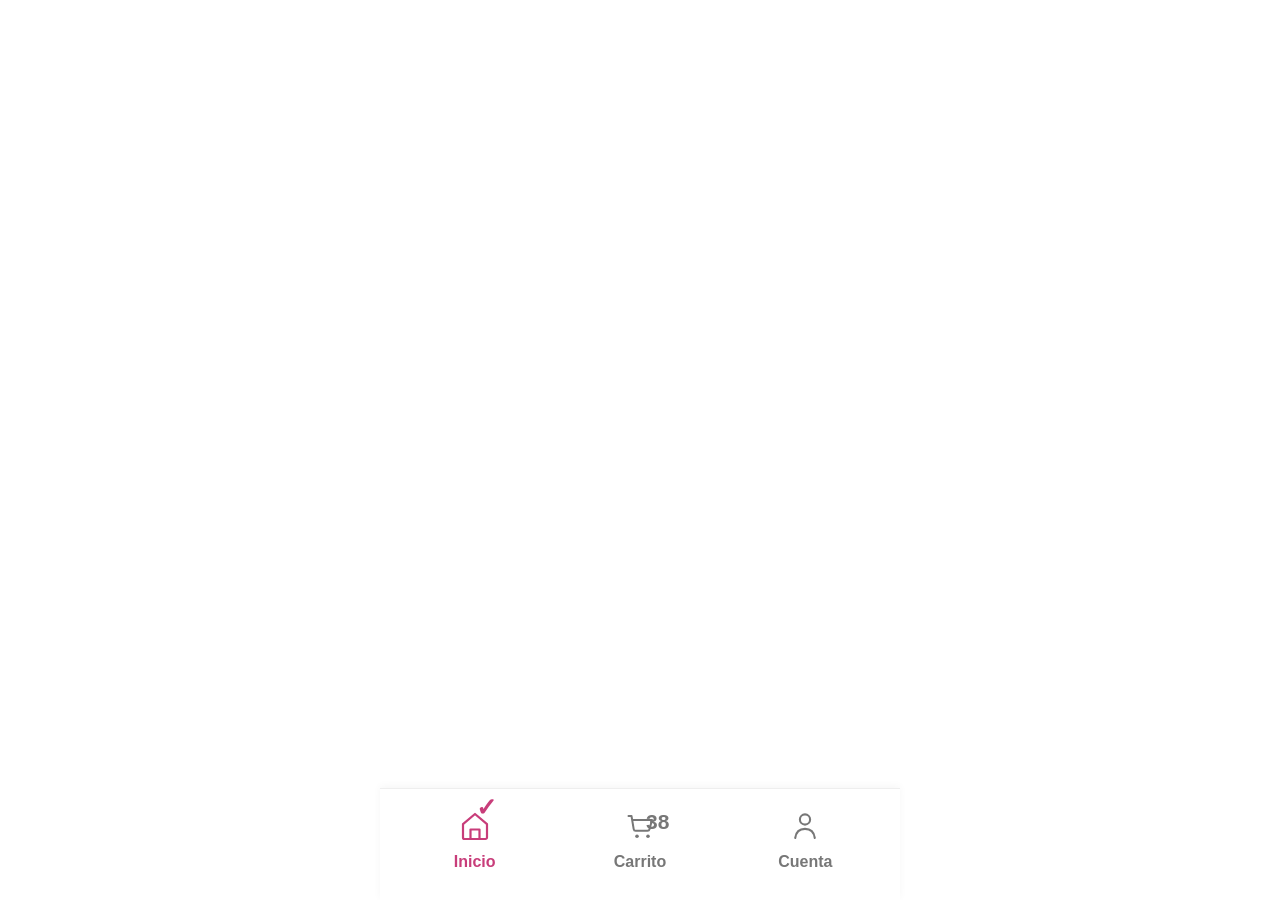
==== index_missnails.html @ b4739ff8 "Inicio de footer global y Index definitivo" ====
<!DOCTYPE html>
<html lang="es">

<head>
  <meta charset="UTF-8">

  <meta
    name="viewport"
    content="width=device-width, initial-scale=1.0"
  >

  <title>Miss Nails</title>

  <style>

    * {
      box-sizing: border-box;
    }

    html,
    body {
      margin: 0;
      padding: 0;
      width: 100%;
      min-height: 100%;
    }

    body {
      min-height: 100vh;
      background: #ffffff;
      font-family: Arial, Helvetica, sans-serif;

      /*
       * Espacio reservado para el footer.
       * El footer permanece fijo y no forma parte
       * del contenido de #app.
       */
      padding-bottom: 112px;
    }

    /*
     * CONTENEDOR PRINCIPAL
     *
     * Aquí iremos migrando posteriormente
     * las diferentes vistas de Miss Nails.
     */

    #app {
      width: 100%;
      min-height: calc(100vh - 112px);
      position: relative;
    }

  </style>

</head>


<body>

  <!-- =====================================================
       APLICACIÓN
       ===================================================== -->

  <main id="app">

    <!--
      Este espacio queda reservado para la vista actual.

      NO se carga todavía ninguna vista existente.
    -->

  </main>


  <!-- =====================================================
       FOOTER MÓVIL
       =====================================================

       El footer está FUERA de #app.

       Por ahora es la única pieza funcional
       que estamos incorporando.
  -->

  <script src="views/footer_mobile.js"></script>


</body>

</html>
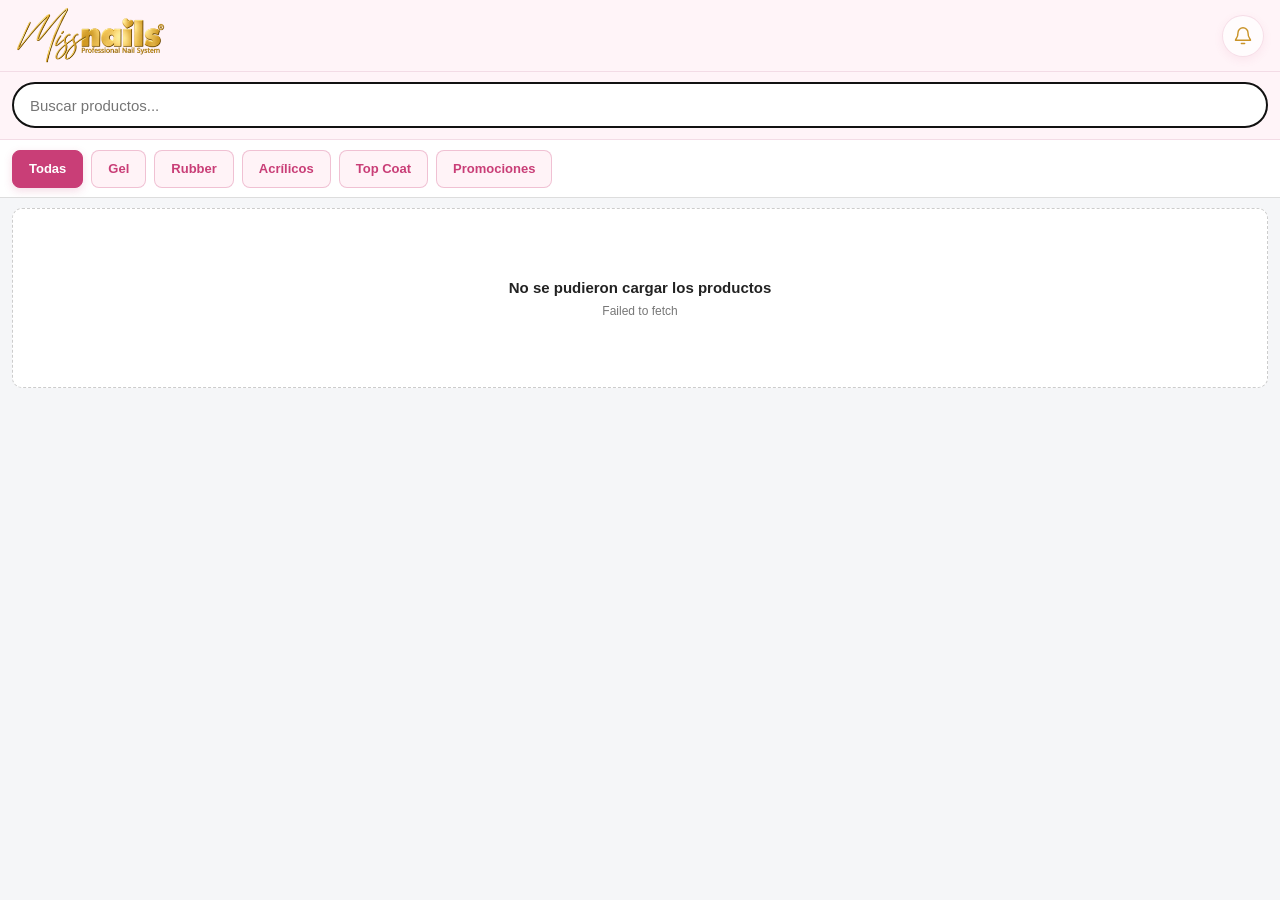
==== commit d9a68b11: "Integra nueva vista catálogo móvil" ====
--- a/index_missnails.html
+++ b/index_missnails.html
@@ -2,88 +2,140 @@
 <html lang="es">
 
 <head>
-  <meta charset="UTF-8">
 
-  <meta
-    name="viewport"
-    content="width=device-width, initial-scale=1.0"
-  >
+    <meta charset="UTF-8">
 
-  <title>Miss Nails</title>
+    <meta
+        name="viewport"
+        content="width=device-width, initial-scale=1.0">
 
-  <style>
+    <title>MISS NAILS</title>
 
-    * {
-      box-sizing: border-box;
-    }
 
-    html,
-    body {
-      margin: 0;
-      padding: 0;
-      width: 100%;
-      min-height: 100%;
-    }
+    <!-- =====================================================
+         ESTILOS DE LA NUEVA APLICACIÓN
+         ===================================================== -->
 
-    body {
-      min-height: 100vh;
-      background: #ffffff;
-      font-family: Arial, Helvetica, sans-serif;
+    <link
+        rel="stylesheet"
+        href="css/Miss_Nails_style.css">
 
-      /*
-       * Espacio reservado para el footer.
-       * El footer permanece fijo y no forma parte
-       * del contenido de #app.
-       */
-      padding-bottom: 112px;
-    }
-
-    /*
-     * CONTENEDOR PRINCIPAL
-     *
-     * Aquí iremos migrando posteriormente
-     * las diferentes vistas de Miss Nails.
-     */
-
-    #app {
-      width: 100%;
-      min-height: calc(100vh - 112px);
-      position: relative;
-    }
-
-  </style>
 
 </head>
 
 
 <body>
 
-  <!-- =====================================================
-       APLICACIÓN
-       ===================================================== -->
 
-  <main id="app">
+    <!-- =====================================================
+         CONTENEDOR PRINCIPAL
+         ===================================================== -->
 
-    <!--
-      Este espacio queda reservado para la vista actual.
-
-      NO se carga todavía ninguna vista existente.
-    -->
-
-  </main>
+    <main id="app"></main>
 
 
-  <!-- =====================================================
-       FOOTER MÓVIL
-       =====================================================
+    <!-- =====================================================
+         API
+         ===================================================== -->
 
-       El footer está FUERA de #app.
+    <script src="api/api.js"></script>
 
-       Por ahora es la única pieza funcional
-       que estamos incorporando.
-  -->
 
-  <script src="views/footer_mobile.js"></script>
+    <!-- =====================================================
+         MEMORIA MÍNIMA DE LA NUEVA APLICACIÓN
+         =====================================================
+
+         Se mantiene aquí temporalmente porque
+         Vista Catálogo Móvil.js la utiliza.
+
+         No depende de la aplicación anterior.
+         ===================================================== -->
+
+    <script>
+
+        const memoriaApp = {
+
+            clave:
+                "missNailsNuevoEstado",
+
+            guardar(estado) {
+
+                sessionStorage.setItem(
+                    this.clave,
+                    JSON.stringify(estado)
+                );
+
+            },
+
+
+            cargar() {
+
+                const estado =
+                    sessionStorage.getItem(
+                        this.clave
+                    );
+
+                return estado
+                    ? JSON.parse(estado)
+                    : null;
+
+            },
+
+
+            limpiar() {
+
+                sessionStorage.removeItem(
+                    this.clave
+                );
+
+            }
+
+        };
+
+    </script>
+
+
+    <!-- =====================================================
+         NUEVA VISTA CATÁLOGO MÓVIL
+         ===================================================== -->
+
+    <script
+        src="views/Vista Catálogo Móvil.js">
+    </script>
+
+
+    <!-- =====================================================
+         INICIAR NUEVA APLICACIÓN
+         ===================================================== -->
+
+    <script>
+
+        document.addEventListener(
+            "DOMContentLoaded",
+            async function () {
+
+                if (
+                    window.vistaCatalogoMobile &&
+                    typeof
+                    window.vistaCatalogoMobile.mostrar
+                    === "function"
+                ) {
+
+                    await
+                    window.vistaCatalogoMobile.mostrar();
+
+                } else {
+
+                    console.error(
+                        "MISS NAILS → no se encontró Vista Catálogo Móvil"
+                    );
+
+                }
+
+            }
+        );
+
+    </script>
 
 
 </body>
--- a/css/Miss_Nails_style.css
+++ b/css/Miss_Nails_style.css
@@ -0,0 +1,866 @@
+/* =========================================================
+   MISS NAILS
+   NUEVA ESTRUCTURA MÓVIL
+   Archivo: Miss_Nails_style.css
+
+   Incluye únicamente estilos de:
+   - Vista catálogo móvil
+   - Encabezado / logo / campanita
+   - Buscador
+   - Categorías
+   - Catálogo / productos
+   - Detalle de producto
+   - Zona inferior reservada
+
+   NO incluye estilos del footer.
+   ========================================================= */
+
+:root{
+    --rosa:#E65A92;
+    --rosaOscuro:#C93E77;
+    --rosaClaro:#FFF4F8;
+    --grisFondo:#F5F6F8;
+    --grisTexto:#777777;
+    --texto:#222222;
+    --blanco:#FFFFFF;
+}
+
+*{
+    margin:0;
+    padding:0;
+    box-sizing:border-box;
+}
+
+html{
+    width:100%;
+    min-height:100%;
+    font-size:16px;
+    -webkit-text-size-adjust:100%;
+}
+
+body{
+    width:100%;
+    min-height:100dvh;
+    font-family:"Segoe UI",Arial,Helvetica,sans-serif;
+    background:var(--grisFondo);
+    color:var(--texto);
+    overflow:hidden;
+    text-rendering:optimizeLegibility;
+    -webkit-font-smoothing:antialiased;
+    -moz-osx-font-smoothing:grayscale;
+}
+
+button,
+input{
+    font-family:inherit;
+}
+
+button{
+    cursor:pointer;
+    -webkit-tap-highlight-color:transparent;
+}
+
+img{
+    display:block;
+    user-select:none;
+    -webkit-user-drag:none;
+}
+
+#app{
+    width:100%;
+    height:100dvh;
+    min-height:0;
+}
+
+/* =========================================================
+   VISTA CATÁLOGO
+   ========================================================= */
+
+.mobile{
+    width:100%;
+    height:100dvh;
+    min-height:0;
+    display:grid;
+    grid-template-rows:auto minmax(0,1fr) 0px;
+    overflow:hidden;
+    background:var(--grisFondo);
+}
+
+/* =========================================================
+   PARTE 1 — SUPERIOR
+   ========================================================= */
+
+.mobile-parte-superior{
+    width:100%;
+    min-width:0;
+    display:flex;
+    flex-direction:column;
+    overflow:hidden;
+    background:var(--blanco);
+}
+
+/* =========================================================
+   CABECERA
+   ========================================================= */
+
+.mobile-header{
+    width:100%;
+    min-height:72px;
+    height:72px;
+    flex:0 0 72px;
+    display:flex;
+    align-items:center;
+    justify-content:space-between;
+    padding:10px 16px;
+    background:var(--rosaClaro);
+    border-bottom:1px solid #F3DCE6;
+}
+
+.mobile-logo{
+    display:flex;
+    align-items:center;
+    min-width:0;
+    overflow:hidden;
+}
+
+.mobile-logo img{
+    display:block;
+    width:150px;
+    height:auto;
+    max-width:calc(100vw - 80px);
+    object-fit:contain;
+}
+
+/* =========================================================
+   NOTIFICACIONES
+   ========================================================= */
+
+.mobile-notificaciones{
+    width:42px;
+    height:42px;
+    flex:0 0 42px;
+    display:flex;
+    align-items:center;
+    justify-content:center;
+    padding:0;
+    border:1px solid rgba(201,62,119,.16);
+    border-radius:50%;
+    background:rgba(255,255,255,.72);
+    color:#C99328;
+    box-shadow:0 3px 10px rgba(201,62,119,.08);
+    transition:
+        transform .20s ease,
+        background .20s ease,
+        box-shadow .20s ease;
+}
+
+.mobile-notificaciones:active{
+    transform:scale(.93);
+}
+
+.mobile-notificaciones:hover{
+    background:#FFFFFF;
+    box-shadow:0 5px 14px rgba(201,62,119,.12);
+}
+
+.icono-notificacion{
+    width:20px;
+    height:20px;
+    fill:none;
+    stroke:currentColor;
+    stroke-width:1.7;
+    stroke-linecap:round;
+    stroke-linejoin:round;
+    pointer-events:none;
+}
+
+/* =========================================================
+   BUSCADOR
+   ========================================================= */
+
+.mobile-buscador{
+    width:100%;
+    min-height:68px;
+    height:68px;
+    flex:0 0 68px;
+    padding:10px 12px;
+    background:var(--rosaClaro);
+    border-bottom:1px solid #F3DCE6;
+}
+
+.mobile-buscador input{
+    width:100%;
+    height:46px;
+    padding:0 16px;
+    border:2px solid #111111;
+    border-radius:28px;
+    background:#FFFFFF;
+    color:var(--texto);
+    font-size:15px;
+    outline:none;
+}
+
+.mobile-buscador input:focus{
+    border-color:var(--rosaOscuro);
+}
+
+/* =========================================================
+   CATEGORÍAS
+   ========================================================= */
+
+.mobile-categorias{
+    width:100%;
+    min-width:0;
+    height:58px;
+    min-height:58px;
+    flex:0 0 58px;
+    display:flex;
+    align-items:center;
+    gap:8px;
+    padding:8px 12px;
+    background:#FFFFFF;
+    border-bottom:1px solid #DDDDDD;
+    overflow-x:auto;
+    overflow-y:hidden;
+    scrollbar-width:none;
+}
+
+.mobile-categorias::-webkit-scrollbar{
+    display:none;
+}
+
+.mobile-categoria{
+    flex:0 0 auto;
+    height:38px;
+    padding:0 16px;
+    border:1px solid rgba(201,62,119,.28);
+    border-radius:8px;
+    background:#FFF3F7;
+    color:var(--rosaOscuro);
+    font-size:13px;
+    font-weight:700;
+    white-space:nowrap;
+    transition:
+        background .20s ease,
+        color .20s ease,
+        border-color .20s ease,
+        transform .15s ease;
+}
+
+.mobile-categoria:hover{
+    background:#FBE4ED;
+    border-color:rgba(201,62,119,.45);
+}
+
+.mobile-categoria:active{
+    transform:scale(.97);
+}
+
+.mobile-categoria.activa{
+    background:var(--rosaOscuro);
+    border-color:var(--rosaOscuro);
+    color:#FFFFFF;
+    box-shadow:0 3px 8px rgba(201,62,119,.18);
+}
+
+/* =========================================================
+   PARTE 2 — CATÁLOGO
+   ========================================================= */
+
+.mobile-parte-catalogo{
+    width:100%;
+    min-width:0;
+    min-height:0;
+    display:grid;
+    grid-template-rows:minmax(0,1fr);
+    overflow:hidden;
+    background:var(--grisFondo);
+}
+
+/* =========================================================
+   PRODUCTOS
+   ========================================================= */
+
+.mobile-productos.productos,
+.mobile #productos.productos{
+    width:100%;
+    min-width:0;
+    min-height:0;
+    display:grid;
+    grid-template-columns:repeat(4,minmax(0,1fr));
+    grid-auto-rows:max-content;
+    align-content:start;
+    gap:8px;
+    padding:10px 12px;
+    overflow-y:auto;
+    overflow-x:hidden;
+    background:var(--grisFondo);
+    -webkit-overflow-scrolling:touch;
+}
+
+/* =========================================================
+   TARJETAS
+   ========================================================= */
+
+.mobile-productos .producto,
+.mobile #productos .producto{
+    width:100%;
+    min-width:0;
+    background:#FFFFFF;
+    border:1px solid #E5E5E5;
+    border-radius:8px;
+    overflow:hidden;
+}
+
+/* =========================================================
+   IMAGEN
+   ========================================================= */
+
+.mobile-productos .foto,
+.mobile #productos .foto{
+    width:100%;
+    aspect-ratio:1/1;
+    background:#EEEEEE;
+    display:flex;
+    align-items:center;
+    justify-content:center;
+    overflow:hidden;
+    position:relative;
+}
+
+.mobile-productos .fotoProducto,
+.mobile #productos .fotoProducto{
+    width:100%;
+    height:100%;
+    object-fit:cover;
+    display:block;
+}
+
+/* =========================================================
+   SIN IMAGEN
+   ========================================================= */
+
+.mobile-productos .producto-sin-imagen,
+.mobile #productos .producto-sin-imagen{
+    width:100%;
+    height:100%;
+    display:flex;
+    align-items:center;
+    justify-content:center;
+    background:#F1F1F1;
+}
+
+.mobile-productos .producto-sin-imagen span,
+.mobile #productos .producto-sin-imagen span{
+    font-size:8px;
+    color:#999999;
+    font-weight:600;
+    text-align:center;
+}
+
+/* =========================================================
+   CARRITO RÁPIDO
+   ========================================================= */
+
+.mobile-productos .btnCarritoRapido,
+.mobile #productos .btnCarritoRapido{
+    position:absolute;
+    right:4px;
+    bottom:4px;
+    width:22px;
+    height:22px;
+    display:flex;
+    align-items:center;
+    justify-content:center;
+    padding:0;
+    border:none;
+    outline:none;
+    border-radius:50%;
+    background:#FFFFFF;
+    color:var(--rosaOscuro);
+    box-shadow:0 2px 5px rgba(0,0,0,.14);
+    z-index:5;
+    transition:
+        transform .15s ease,
+        box-shadow .15s ease;
+}
+
+.mobile-productos .btnCarritoRapido svg,
+.mobile #productos .btnCarritoRapido svg{
+    width:13px;
+    height:13px;
+    fill:none;
+    stroke:currentColor;
+    stroke-width:1.7;
+    stroke-linecap:round;
+    stroke-linejoin:round;
+}
+
+.mobile-productos .btnCarritoRapido:active,
+.mobile #productos .btnCarritoRapido:active{
+    transform:scale(.88);
+}
+
+.mobile-productos .btnCarritoRapido:focus,
+.mobile-productos .btnCarritoRapido:focus-visible,
+.mobile #productos .btnCarritoRapido:focus,
+.mobile #productos .btnCarritoRapido:focus-visible{
+    outline:none;
+}
+
+/* =========================================================
+   INFORMACIÓN
+   ========================================================= */
+
+.mobile-productos .producto__contenido,
+.mobile #productos .producto__contenido{
+    padding:5px;
+    display:flex;
+    flex-direction:column;
+    gap:3px;
+}
+
+.mobile-productos .producto h3,
+.mobile #productos .producto h3{
+    margin:0;
+    padding:0;
+    height:22px;
+    overflow:hidden;
+    font-size:9px;
+    line-height:1.2;
+    font-weight:600;
+    color:#222222;
+}
+
+.mobile-productos .producto__detalle,
+.mobile-productos .producto__meta,
+.mobile #productos .producto__detalle,
+.mobile #productos .producto__meta{
+    display:none;
+}
+
+.mobile-productos .precio,
+.mobile #productos .precio{
+    margin-top:2px;
+    color:#FF4D2D;
+    font-size:11px;
+    font-weight:800;
+    line-height:1;
+}
+
+/* =========================================================
+   ESTADO VACÍO / ERROR
+   ========================================================= */
+
+.mobile-productos .estado-vacio,
+.mobile #productos .estado-vacio{
+    grid-column:1/-1;
+    min-height:180px;
+    display:flex;
+    flex-direction:column;
+    align-items:center;
+    justify-content:center;
+    gap:8px;
+    padding:20px;
+    background:#FFFFFF;
+    border:1px dashed #CCCCCC;
+    border-radius:10px;
+    text-align:center;
+}
+
+.mobile-productos .estado-vacio strong,
+.mobile #productos .estado-vacio strong{
+    font-size:15px;
+}
+
+.mobile-productos .estado-vacio span,
+.mobile #productos .estado-vacio span{
+    font-size:12px;
+    color:var(--grisTexto);
+}
+
+/* =========================================================
+   PARTE 3 — ZONA INFERIOR
+   VACÍA / RESERVADA PARA footer_mobile.js
+   ========================================================= */
+
+.mobile-parte-inferior{
+    width:100%;
+    min-height:0;
+    overflow:hidden;
+    background:#FFFFFF;
+}
+
+.mobile-footer-zone{
+    width:100%;
+    height:100%;
+}
+
+/* =========================================================
+   DETALLE DE PRODUCTO
+   ========================================================= */
+
+.mobile-detalle-producto{
+    width:100%;
+    min-height:100dvh;
+    display:flex;
+    flex-direction:column;
+    overflow-x:hidden;
+    background:#FFFFFF;
+    color:#181818;
+}
+
+.mobile-detalle-header{
+    position:sticky;
+    top:0;
+    z-index:30;
+    height:58px;
+    display:flex;
+    align-items:center;
+    justify-content:center;
+    padding:0 16px;
+    background:rgba(255,255,255,.94);
+    backdrop-filter:blur(14px);
+    -webkit-backdrop-filter:blur(14px);
+    border-bottom:1px solid rgba(201,62,119,.08);
+}
+
+.mobile-detalle-header h2{
+    margin:0;
+    color:#242424;
+    font-size:15px;
+    font-weight:700;
+    letter-spacing:.2px;
+}
+
+.mobile-detalle-regresar{
+    position:absolute;
+    left:14px;
+    top:50%;
+    transform:translateY(-50%);
+    width:38px;
+    height:38px;
+    padding:0;
+    display:flex;
+    align-items:center;
+    justify-content:center;
+    border:0;
+    border-radius:50%;
+    background:#FFFFFF;
+    color:#222222;
+    font-size:25px;
+    font-weight:300;
+    line-height:1;
+    cursor:pointer;
+    box-shadow:0 2px 10px rgba(0,0,0,.08);
+}
+
+.mobile-detalle-regresar:active{
+    transform:translateY(-50%) scale(.94);
+}
+
+.mobile-detalle-contenido{
+    width:100%;
+    padding-bottom:110px;
+    background:#FFFFFF;
+}
+
+.mobile-detalle-imagen{
+    width:100%;
+    position:relative;
+    display:flex;
+    align-items:center;
+    justify-content:center;
+    overflow:hidden;
+    background:linear-gradient(
+        180deg,
+        #FFF8FB 0%,
+        #FFFFFF 100%
+    );
+}
+
+.mobile-detalle-imagen img{
+    display:block;
+    width:100%;
+    max-width:520px;
+    height:auto;
+    max-height:52dvh;
+    object-fit:contain;
+    margin:0 auto;
+}
+
+.mobile-detalle-imagen .producto-sin-imagen{
+    width:100%;
+    min-height:320px;
+    display:flex;
+    align-items:center;
+    justify-content:center;
+    background:linear-gradient(
+        145deg,
+        #FFF7FA,
+        #F7F7F7
+    );
+    color:#AAAAAA;
+    font-size:12px;
+    font-weight:700;
+    letter-spacing:.8px;
+}
+
+.mobile-detalle-informacion{
+    position:relative;
+    margin-top:-2px;
+    padding:22px 20px 28px;
+    background:#FFFFFF;
+    border-radius:24px 24px 0 0;
+}
+
+.mobile-detalle-categoria{
+    display:inline-flex;
+    align-items:center;
+    min-height:26px;
+    padding:5px 11px;
+    margin-bottom:10px;
+    border-radius:999px;
+    background:rgba(201,62,119,.08);
+    color:var(--rosaOscuro);
+    font-size:11px;
+    font-weight:800;
+    letter-spacing:.7px;
+    text-transform:uppercase;
+}
+
+.mobile-detalle-informacion h1{
+    margin:0 0 8px;
+    max-width:95%;
+    color:#171717;
+    font-size:clamp(24px,7vw,31px);
+    font-weight:750;
+    line-height:1.06;
+    letter-spacing:-.7px;
+}
+
+.mobile-detalle-precio{
+    margin-top:14px;
+    color:var(--rosaOscuro);
+    font-size:30px;
+    font-weight:800;
+    line-height:1;
+    letter-spacing:-.5px;
+}
+
+.mobile-detalle-inventario{
+    display:inline-flex;
+    align-items:center;
+    margin-top:13px;
+    padding:7px 11px;
+    border-radius:10px;
+    background:#F7F7F7;
+    color:#555555;
+    font-size:13px;
+    font-weight:600;
+}
+
+.mobile-detalle-inventario::before{
+    content:"";
+    width:7px;
+    height:7px;
+    margin-right:7px;
+    border-radius:50%;
+    background:var(--rosaOscuro);
+    box-shadow:0 0 0 3px rgba(201,62,119,.10);
+}
+
+.mobile-detalle-separador{
+    width:100%;
+    height:1px;
+    margin:24px 0 21px;
+    background:linear-gradient(
+        90deg,
+        transparent,
+        rgba(201,62,119,.18),
+        transparent
+    );
+}
+
+/* =========================================================
+   ACCIÓN DE DETALLE
+   ========================================================= */
+
+.mobile-detalle-acciones{
+    position:fixed;
+    left:0;
+    right:0;
+    bottom:0;
+    z-index:40;
+    width:100%;
+    padding:
+        10px
+        16px
+        calc(10px + env(safe-area-inset-bottom));
+    background:rgba(255,255,255,.94);
+    backdrop-filter:blur(16px);
+    -webkit-backdrop-filter:blur(16px);
+    border-top:1px solid rgba(201,62,119,.10);
+    box-shadow:0 -5px 20px rgba(0,0,0,.05);
+}
+
+.mobile-detalle-carrito{
+    width:100%;
+    min-height:52px;
+    display:flex;
+    align-items:center;
+    justify-content:center;
+    gap:9px;
+    padding:0 20px;
+    border:0;
+    border-radius:16px;
+    background:linear-gradient(
+        135deg,
+        #D33D7A,
+        #C93E77
+    );
+    color:#FFFFFF;
+    font-size:15px;
+    font-weight:800;
+    letter-spacing:.2px;
+    cursor:pointer;
+    box-shadow:0 7px 20px rgba(201,62,119,.24);
+}
+
+.mobile-detalle-carrito:active{
+    transform:scale(.98);
+}
+
+/* =========================================================
+   PANTALLAS PEQUEÑAS
+   ========================================================= */
+
+@media(max-width:360px){
+
+    .mobile-header{
+        padding-left:12px;
+        padding-right:12px;
+    }
+
+    .mobile-logo img{
+        width:140px;
+    }
+
+    .mobile-productos.productos,
+    .mobile #productos.productos{
+        gap:6px;
+        padding:8px;
+    }
+
+    .mobile-productos .producto h3,
+    .mobile #productos .producto h3{
+        font-size:8px;
+    }
+
+    .mobile-productos .precio,
+    .mobile #productos .precio{
+        font-size:10px;
+    }
+}
+
+/* =========================================================
+   HORIZONTAL
+   ========================================================= */
+
+@media (orientation:landscape) and (max-height:600px){
+
+    .mobile{
+        width:100%;
+        height:100dvh;
+        grid-template-rows:minmax(0,1fr) 0px;
+        overflow:hidden;
+    }
+
+    .mobile-parte-superior{
+        grid-row:1;
+        display:grid;
+        grid-template-columns:
+            minmax(125px,165px)
+            minmax(0,1fr)
+            46px;
+        grid-template-rows:
+            60px
+            50px
+            minmax(0,1fr);
+        overflow:hidden;
+    }
+
+    .mobile-header{
+        display:contents;
+    }
+
+    .mobile-logo{
+        grid-column:1;
+        grid-row:1;
+        width:100%;
+        height:60px;
+        padding:6px 8px;
+        display:flex;
+        align-items:center;
+        background:var(--rosaClaro);
+    }
+
+    .mobile-logo img{
+        width:145px;
+        max-width:100%;
+    }
+
+    .mobile-notificaciones{
+        grid-column:3;
+        grid-row:1;
+        align-self:center;
+        justify-self:center;
+    }
+
+    .mobile-buscador{
+        grid-column:2;
+        grid-row:1;
+        width:100%;
+        height:60px;
+        min-width:0;
+        display:flex;
+        align-items:center;
+        padding:7px 8px;
+        background:var(--rosaClaro);
+        border-bottom:none;
+    }
+
+    .mobile-buscador input{
+        width:100%;
+        height:44px;
+        min-width:0;
+        padding:0 15px;
+        font-size:14px;
+    }
+
+    .mobile-categorias{
+        grid-column:1 / -1;
+        grid-row:2;
+        height:50px;
+        min-height:50px;
+        padding:5px 10px;
+    }
+
+    .mobile-parte-catalogo{
+        grid-column:1 / -1;
+        grid-row:3;
+    }
+
+    .mobile-productos.productos,
+    .mobile #productos.productos{
+        width:100%;
+        height:100%;
+        padding:8px 10px;
+    }
+
+    .mobile-parte-inferior{
+        grid-row:2;
+        height:0;
+        min-height:0;
+    }
+}
